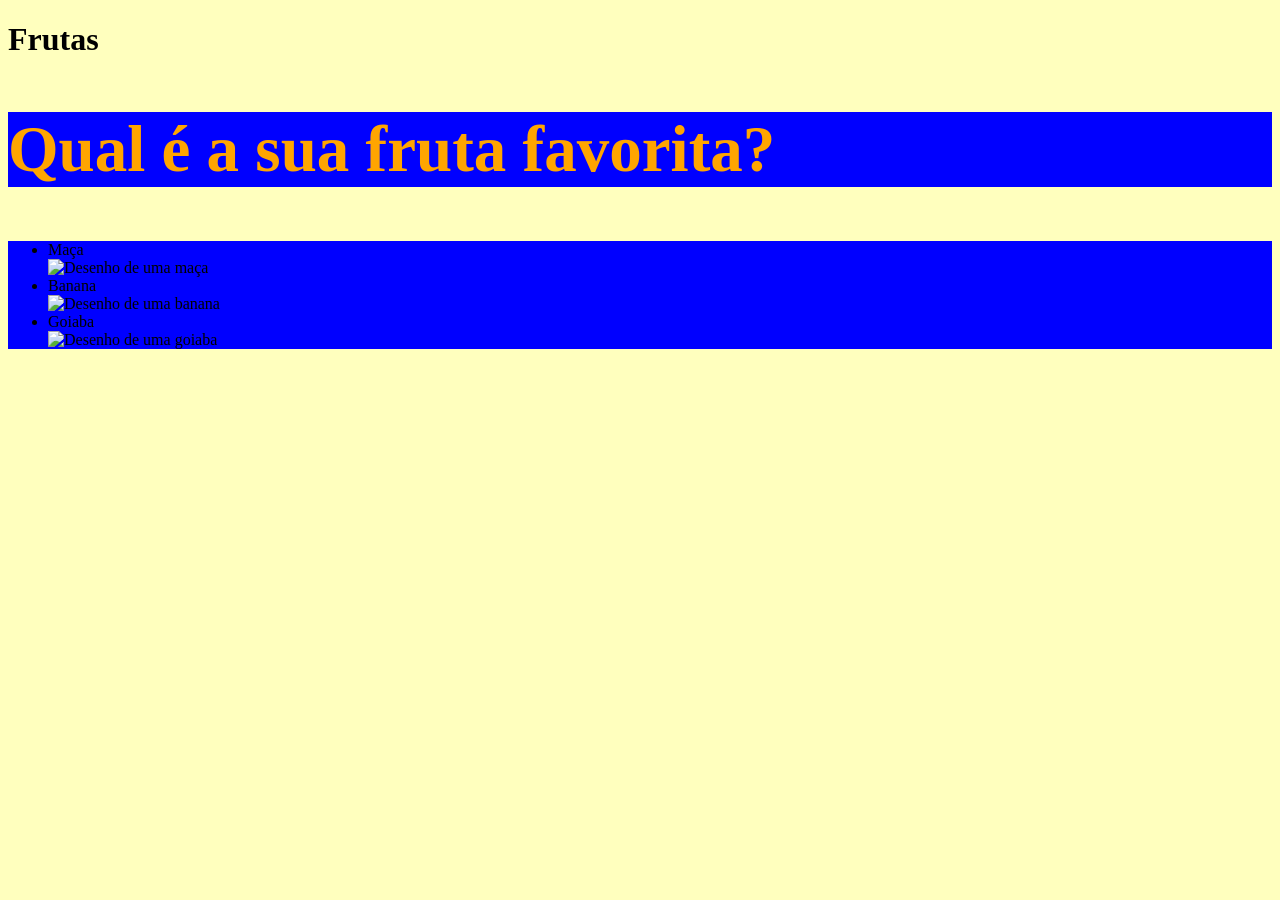
==== HtmleCss/secao-01-htmlecss/dia-02-primeirospassoscss/index.html @ 77529844 "finalizado" ====
<!DOCTYPE html>

<html lang="pt-br">

<head>
    <meta charset="UTF-8">
    <title>Frutas e suas diversidades</title>
    <style>
        h2 {
            font-size: 65px;
            color: orange 
        
        }
    

        body {
            background-color: rgb(255, 400, 190)
        }
        ul {
            background-color: blue;
        }
        h2 {
            background-color: blue;
        }
            
        


    </style>

     
</head>

<body>
    <h1><strong>Frutas</strong></h1>
    <h2>Qual é a sua fruta favorita?</h2> 
    <ul> 


        <li>Maça</li>
        <img src="https://cdn.iset.io/assets/00946/produtos/1269/ma__a_vermelha_inteira.jpg" alt="Desenho de uma maça"
            width="100px">

        <li>Banana</li>
        <img src="https://frutasbrasilsul.com.br/wp-content/uploads/banana-nanica.png" alt="Desenho de uma banana"
            width="100px">
        <li>Goiaba</li>
        <img src="https://t00987.vtexassets.com/arquivos/ids/159664/Frente.jpg?v=637765571508000000"
            alt="Desenho de uma goiaba" width="100px">

    </ul>

</body>

</html>
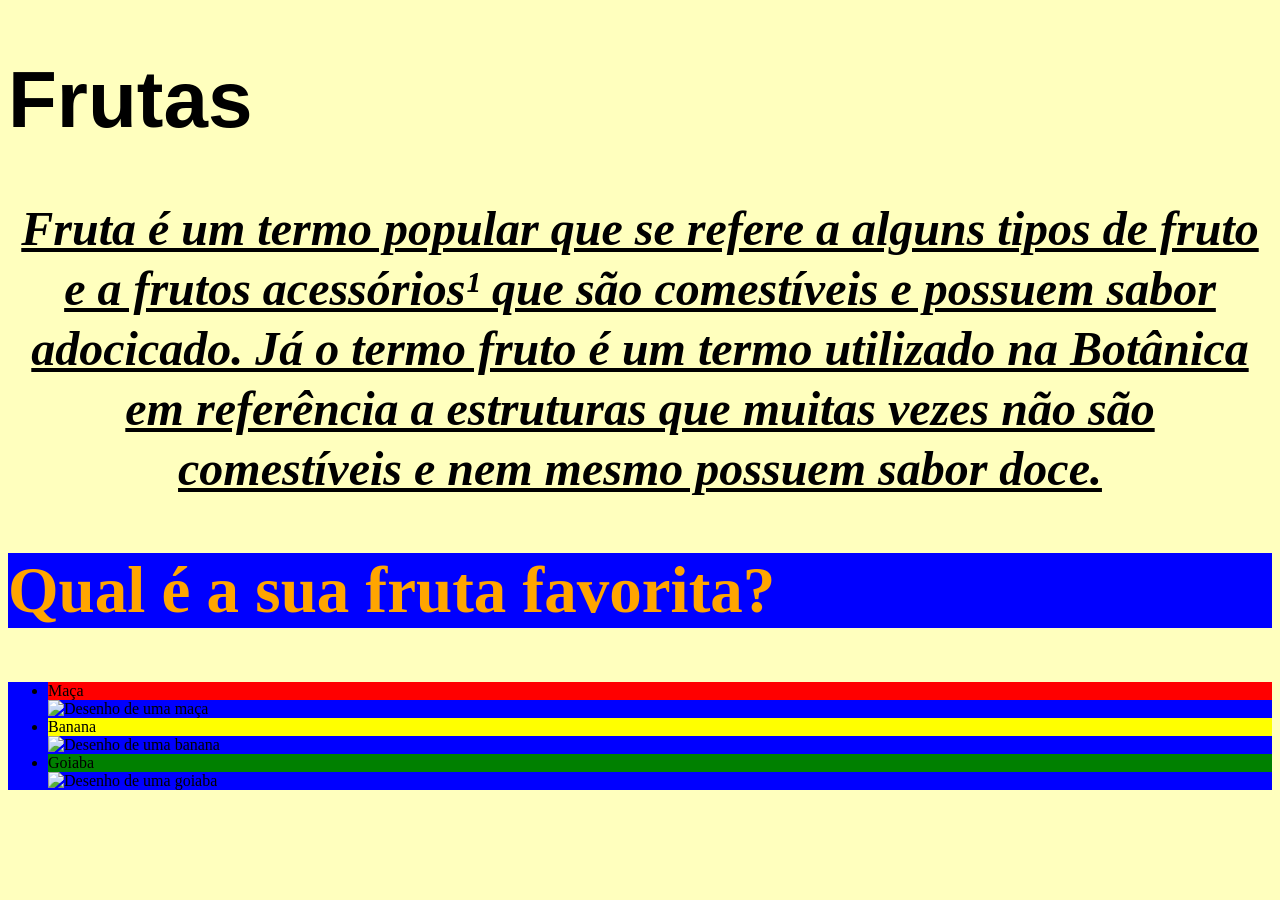
==== commit aa31bfc7: "finalizado outro modulo" ====
--- a/HtmleCss/secao-01-htmlecss/dia-02-primeirospassoscss/index.html
+++ b/HtmleCss/secao-01-htmlecss/dia-02-primeirospassoscss/index.html
@@ -14,7 +14,9 @@
     
 
         body {
+            
             background-color: rgb(255, 400, 190)
+            
         }
         ul {
             background-color: blue;
@@ -22,10 +24,37 @@
         h2 {
             background-color: blue;
         }
+        h1 {
+            font-size: 80px;
+        }
+        
+        h1 {
+            font-family: sans-serif;
+        }
+        p { 
+            text-decoration: underline;
+            text-align: center;
+            line-height: 60px;
+            font-size: 16px;
+            font-weight: 600;
+            font-size: 3em;
+            font-style: italic
             
         
+        }
+        #maca {
+            background-color: rgb(255, 0, 0);
+        
+ 
+       }
 
+       #amarel { 
+        background-color: yellow;
+       }
 
+       #verde {
+        background-color: green;
+       }
     </style>
 
      
@@ -33,18 +62,19 @@
 
 <body>
     <h1><strong>Frutas</strong></h1>
+    <p>Fruta é um termo popular que se refere a alguns tipos de fruto e a frutos acessórios¹ que são comestíveis e possuem sabor adocicado. Já o termo fruto é um termo utilizado na Botânica em referência a estruturas que muitas vezes não são comestíveis e nem mesmo possuem sabor doce.</p>
     <h2>Qual é a sua fruta favorita?</h2> 
     <ul> 
 
 
-        <li>Maça</li>
+        <li id="maca">Maça</li>
         <img src="https://cdn.iset.io/assets/00946/produtos/1269/ma__a_vermelha_inteira.jpg" alt="Desenho de uma maça"
             width="100px">
 
-        <li>Banana</li>
+        <li id="amarel">Banana</li>
         <img src="https://frutasbrasilsul.com.br/wp-content/uploads/banana-nanica.png" alt="Desenho de uma banana"
             width="100px">
-        <li>Goiaba</li>
+        <li id="verde">Goiaba</li>
         <img src="https://t00987.vtexassets.com/arquivos/ids/159664/Frente.jpg?v=637765571508000000"
             alt="Desenho de uma goiaba" width="100px">
 
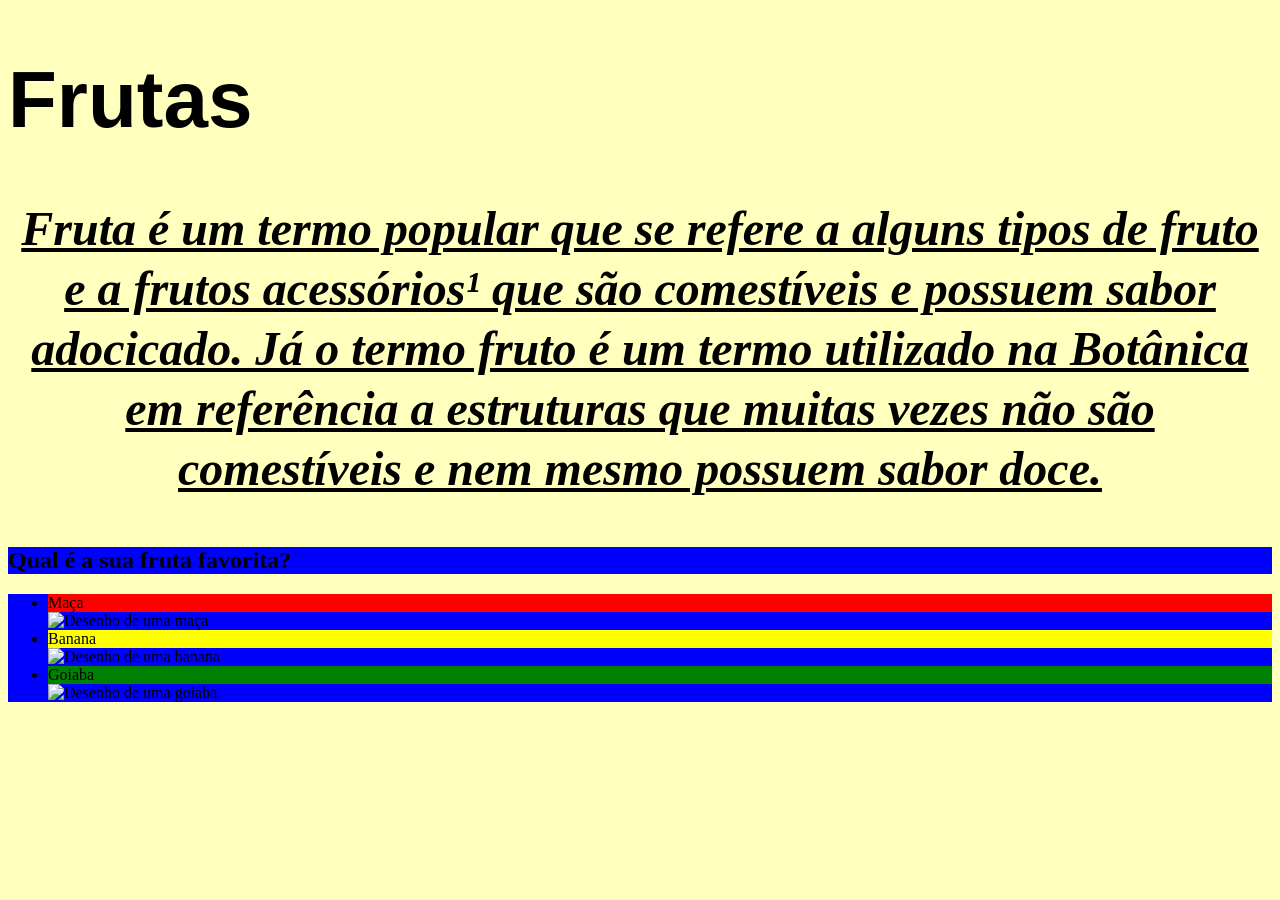
==== commit 2dd563be: "nada" ====
--- a/HtmleCss/secao-01-htmlecss/dia-02-primeirospassoscss/index.html
+++ b/HtmleCss/secao-01-htmlecss/dia-02-primeirospassoscss/index.html
@@ -5,66 +5,19 @@
 <head>
     <meta charset="UTF-8">
     <title>Frutas e suas diversidades</title>
-    <style>
-        h2 {
-            font-size: 65px;
-            color: orange 
-        
-        }
-    
+    <link rel="stylesheet" type="text/css" href="style.css" />
 
-        body {
-            
-            background-color: rgb(255, 400, 190)
-            
-        }
-        ul {
-            background-color: blue;
-        }
-        h2 {
-            background-color: blue;
-        }
-        h1 {
-            font-size: 80px;
-        }
-        
-        h1 {
-            font-family: sans-serif;
-        }
-        p { 
-            text-decoration: underline;
-            text-align: center;
-            line-height: 60px;
-            font-size: 16px;
-            font-weight: 600;
-            font-size: 3em;
-            font-style: italic
-            
-        
-        }
-        #maca {
-            background-color: rgb(255, 0, 0);
-        
- 
-       }
 
-       #amarel { 
-        background-color: yellow;
-       }
 
-       #verde {
-        background-color: green;
-       }
-    </style>
-
-     
 </head>
 
 <body>
     <h1><strong>Frutas</strong></h1>
-    <p>Fruta é um termo popular que se refere a alguns tipos de fruto e a frutos acessórios¹ que são comestíveis e possuem sabor adocicado. Já o termo fruto é um termo utilizado na Botânica em referência a estruturas que muitas vezes não são comestíveis e nem mesmo possuem sabor doce.</p>
-    <h2>Qual é a sua fruta favorita?</h2> 
-    <ul> 
+    <p>Fruta é um termo popular que se refere a alguns tipos de fruto e a frutos acessórios¹ que são comestíveis e
+        possuem sabor adocicado. Já o termo fruto é um termo utilizado na Botânica em referência a estruturas que muitas
+        vezes não são comestíveis e nem mesmo possuem sabor doce.</p>
+    <h2>Qual é a sua fruta favorita?</h2>
+    <ul>
 
 
         <li id="maca">Maça</li>
--- a/HtmleCss/secao-01-htmlecss/dia-02-primeirospassoscss/style.css
+++ b/HtmleCss/secao-01-htmlecss/dia-02-primeirospassoscss/style.css
@@ -0,0 +1,52 @@
+<style>
+        h2 {
+            font-size: 65px;
+            color: orange
+        }
+
+
+        body {
+
+            background-color: rgb(255, 400, 190)
+        }
+
+        ul {
+            background-color: blue;
+        }
+
+        h2 {
+            background-color: blue;
+        }
+
+        h1 {
+            font-size: 80px;
+        }
+        
+        h1 {
+            font-family: sans-serif;
+        }
+
+        p {
+            text-decoration: underline;
+            text-align: center;
+            line-height: 60px;
+            font-size: 16px;
+            font-weight: 600;
+            font-size: 3em;
+            font-style: italic
+        }
+
+        #maca {
+            background-color: rgb(255, 0, 0);
+
+
+        }
+
+        #amarel {
+            background-color: yellow;
+        }
+
+        #verde {
+            background-color: green;
+        }
+    </style>
